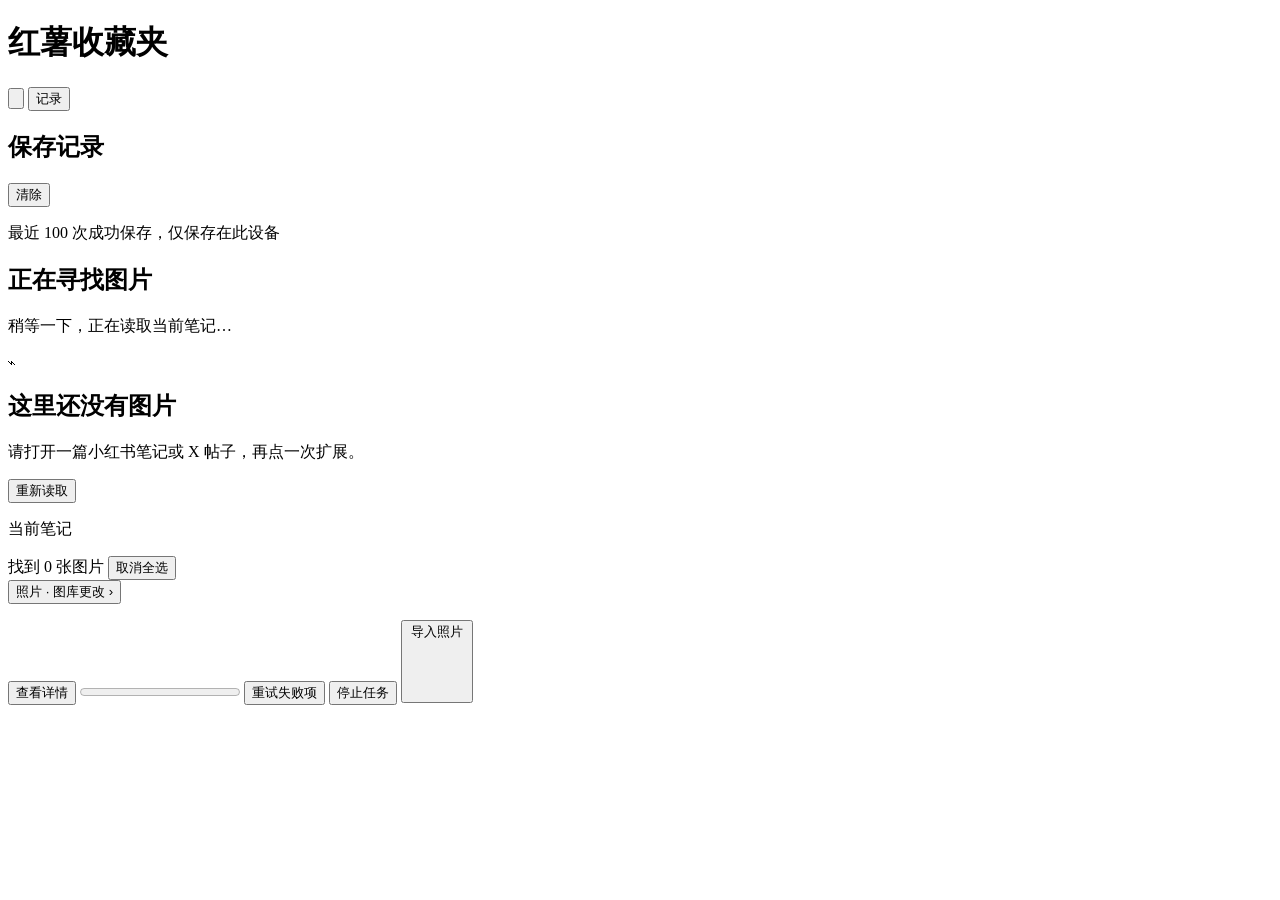
==== popup.html @ 7a155b0a "docs: describe Xiaohongshu and X together in the introduction - Lead with both sites in the README t" ====
<!doctype html>
<html lang="zh-CN">
  <head>
    <meta charset="UTF-8" />
    <meta name="viewport" content="width=device-width, initial-scale=1.0" />
    <title>红薯收藏夹</title>
    <link rel="stylesheet" href="popup.css" />
  </head>
  <body>
    <main class="shell">
      <header class="topbar">
        <div class="brand-mark" aria-hidden="true">
          <span></span><span></span>
        </div>
        <div>
          <h1>红薯收藏夹</h1>
        </div>
        <button id="refreshButton" class="icon-button" type="button" aria-label="重新读取">
          <svg viewBox="0 0 24 24" aria-hidden="true"><path d="M20 6v5h-5M4 18v-5h5M18.2 9A7 7 0 0 0 6.7 6.7L4 9m16 6-2.7 2.3A7 7 0 0 1 5.8 15"/></svg>
        </button>
      <button id="historyButton" class="quiet-button" type="button">记录</button></header>
      <section id="historyPane" class="history-pane hidden"><div class="pane-heading"><h2>保存记录</h2><button id="clearHistoryButton" class="quiet-button">清除</button></div><p class="muted">最近 100 次成功保存，仅保存在此设备</p><div id="historyList" class="history-list"></div></section>
      <div class="content" id="contentPane">
      <section id="loadingState" class="state-card loading-state" aria-live="polite">
        <div class="loader"><i></i><i></i><i></i></div>
        <h2>正在寻找图片</h2>
        <p>稍等一下，正在读取当前笔记…</p>
      </section>

      <section id="emptyState" class="state-card hidden" aria-live="polite">
        <div class="state-illustration">⌁</div>
        <h2 id="emptyTitle">这里还没有图片</h2>
        <p id="emptyMessage">请打开一篇小红书笔记或 X 帖子，再点一次扩展。</p>
        <button id="retryButton" class="secondary-button" type="button">重新读取</button>
      </section>

      <section id="galleryState" class="gallery hidden">
        <div class="note-info">
          <p id="noteTitle" class="note-title">当前笔记</p>
          <p id="duplicateHint" class="duplicate-hint hidden"></p>
          <div class="selection-row">
            <span id="imageCount">找到 0 张图片</span>
            <button id="toggleAllButton" type="button">取消全选</button>
          </div>
        </div>
        <div id="imageGrid" class="image-grid"></div>
      </section>

      </div>
      <footer id="actionBar" class="action-bar hidden">
        <button id="changeTargetButton" class="target-summary"><span id="targetSummary">照片 · 图库</span><span>更改 ›</span></button>
        <p id="resultMessage" class="result-message hidden" role="status" aria-live="polite"></p>
        <button id="detailsButton" class="quiet-button hidden">查看详情</button>
        <progress id="taskProgress" class="hidden" max="100" value="0"></progress>
        <button id="retryFailedButton" class="target-button hidden" type="button">重试失败项</button>
        <button id="stopButton" class="target-button hidden" type="button">停止任务</button>
        <button id="saveButton" class="save-button" type="button">
          <span id="saveButtonLabel">导入照片</span>
          <svg viewBox="0 0 24 24" aria-hidden="true"><path d="M12 3v12m0 0 5-5m-5 5-5-5M5 19h14"/></svg>
        </button>
      </footer>

      <dialog id="targetDialog" class="target-dialog" aria-label="保存位置"><div class="pane-heading"><h2>保存到哪里</h2><button id="closeTargetButton" class="quiet-button" aria-label="关闭保存位置">✕</button></div>
        <div class="destination-settings">
          <div class="destination-tabs"><button id="photosTargetButton" type="button">macOS 照片</button><button id="folderTargetButton" type="button">本地文件夹</button></div><label class="hidden" for="destinationSelect">保存到</label>
          <select id="destinationSelect" class="hidden">
            <option value="photos">macOS“照片”</option>
            <option value="folder">本地文件夹</option>
          </select>
          <div id="albumSettings" class="target-settings">
            <label for="albumSelect">目标相簿</label>
            <select id="albumSelect"><option value="">图库（不指定相簿）</option></select>
            <button id="loadAlbumsButton" class="target-button" type="button">读取相簿</button>
          </div>
          <div id="folderSettings" class="target-settings hidden">
            <button id="chooseFolderButton" class="target-button" type="button">选择文件夹…</button>
            <span id="folderPath" class="folder-path">尚未选择文件夹</span>
          </div>
          <p id="destinationHint" class="destination-hint">原图、GIF、实况 · 可同步 iCloud</p>
        </div>
<button id="confirmTargetButton" class="save-button">使用这个位置</button></dialog>
      <dialog id="previewDialog" class="preview-dialog" aria-label="图片静态预览"><div class="pane-heading"><button id="closePreviewButton" class="quiet-button">返回</button><span id="previewLabel"></span></div><img id="previewImage" alt="图片静态预览"><div class="preview-actions"><button id="previousImageButton">上一张</button><button id="previewSelectButton">选择本张</button><button id="nextImageButton">下一张</button></div><p class="muted">查看静态预览</p></dialog>
      <dialog id="detailsDialog" aria-labelledby="detailTitle"><div class="pane-heading"><h2 id="detailTitle">保存详情</h2><button id="closeDetailsButton" class="quiet-button">关闭</button></div><p id="detailText"></p><a id="sourceLink" class="hidden" target="_blank" rel="noopener noreferrer">打开原笔记 ↗</a></dialog>
      <dialog id="clearDialog" aria-label="清除保存记录确认"><h2>清除保存记录？</h2><p class="muted">只清除此设备上的记录，已保存的照片和文件会保留。</p><div class="preview-actions"><button id="cancelClearButton">取消</button><button id="confirmClearButton">清除记录</button></div></dialog>
      <div id="toast" class="toast" role="status" aria-live="polite"></div>
    </main>
    <script src="popup.js"></script>
  </body>
</html>
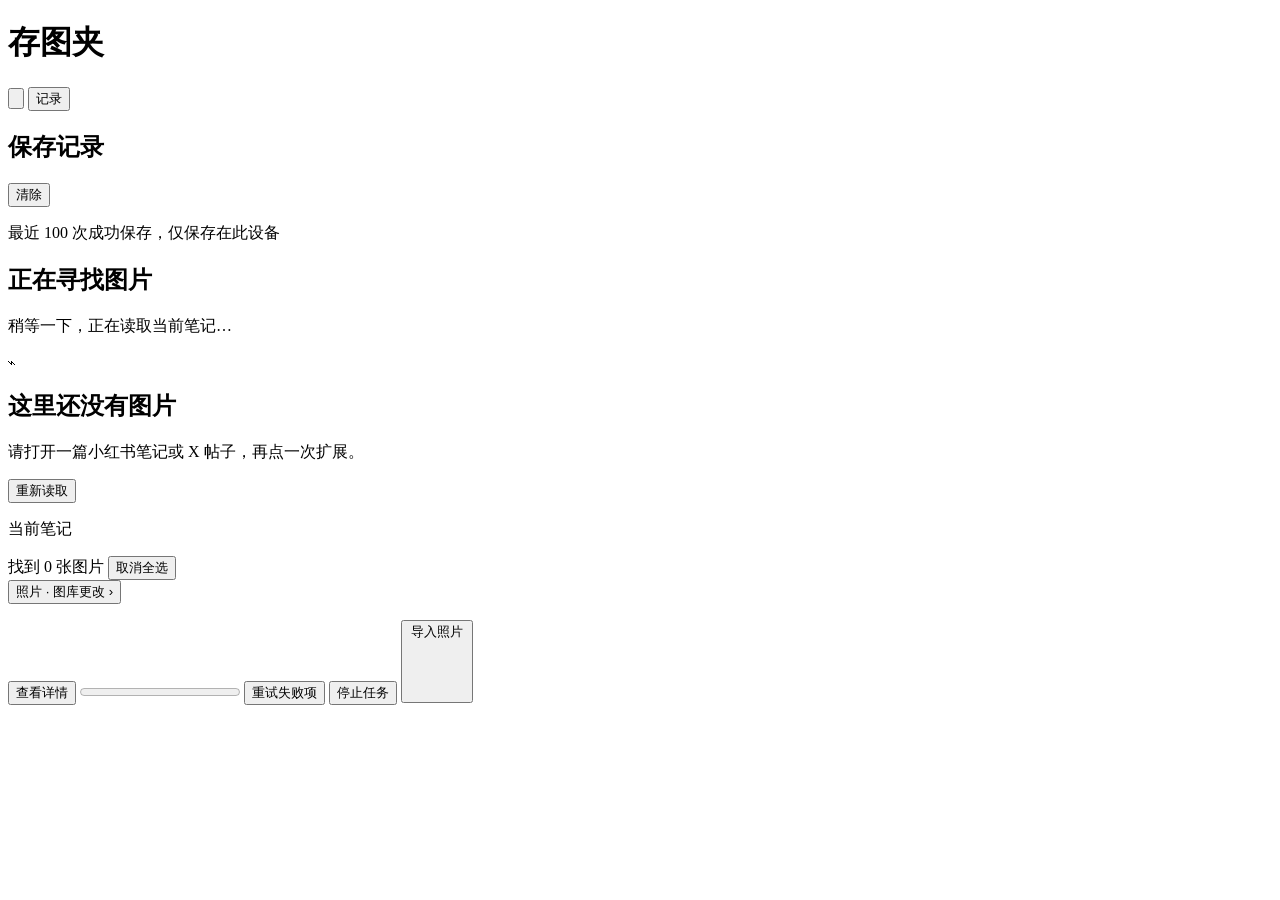
==== commit 86544819: "feat!: rename the product to 存图夹 and the repo to web-media-to-photos - Rename the extension, popup t" ====
--- a/popup.html
+++ b/popup.html
@@ -3,7 +3,7 @@
   <head>
     <meta charset="UTF-8" />
     <meta name="viewport" content="width=device-width, initial-scale=1.0" />
-    <title>红薯收藏夹</title>
+    <title>存图夹</title>
     <link rel="stylesheet" href="popup.css" />
   </head>
   <body>
@@ -13,7 +13,7 @@
           <span></span><span></span>
         </div>
         <div>
-          <h1>红薯收藏夹</h1>
+          <h1>存图夹</h1>
         </div>
         <button id="refreshButton" class="icon-button" type="button" aria-label="重新读取">
           <svg viewBox="0 0 24 24" aria-hidden="true"><path d="M20 6v5h-5M4 18v-5h5M18.2 9A7 7 0 0 0 6.7 6.7L4 9m16 6-2.7 2.3A7 7 0 0 1 5.8 15"/></svg>
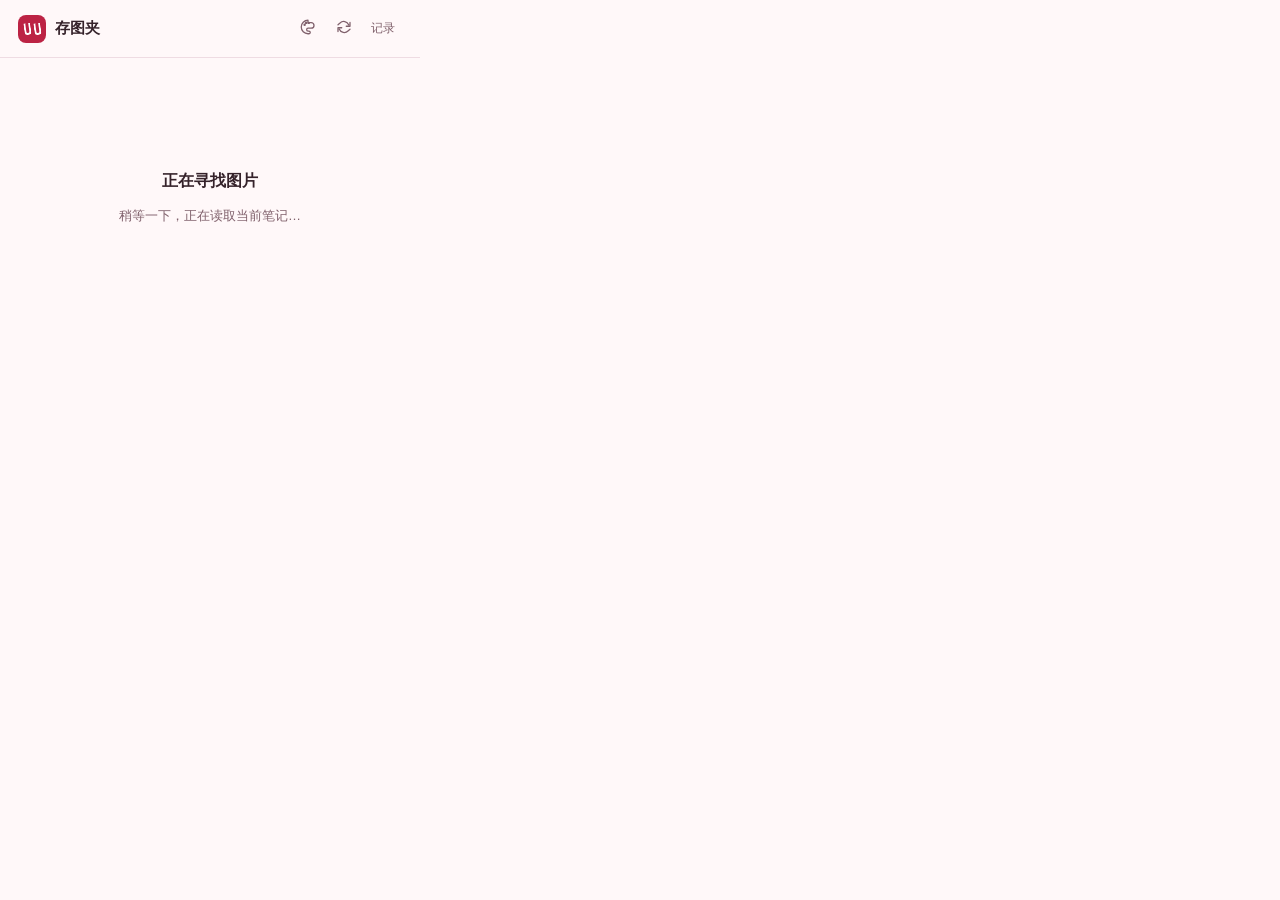
==== commit 460e741a: "feat: add five popup appearance themes" ====
--- a/popup.html
+++ b/popup.html
@@ -1,5 +1,5 @@
 <!doctype html>
-<html lang="zh-CN">
+<html lang="zh-CN" data-theme="coral">
   <head>
     <meta charset="UTF-8" />
     <meta name="viewport" content="width=device-width, initial-scale=1.0" />
@@ -15,10 +15,16 @@
         <div>
           <h1>存图夹</h1>
         </div>
-        <button id="refreshButton" class="icon-button" type="button" aria-label="重新读取">
-          <svg viewBox="0 0 24 24" aria-hidden="true"><path d="M20 6v5h-5M4 18v-5h5M18.2 9A7 7 0 0 0 6.7 6.7L4 9m16 6-2.7 2.3A7 7 0 0 1 5.8 15"/></svg>
-        </button>
-      <button id="historyButton" class="quiet-button" type="button">记录</button></header>
+        <div class="topbar-actions">
+          <button id="appearanceButton" class="icon-button" type="button" aria-label="选择外观" aria-haspopup="dialog">
+            <svg viewBox="0 0 24 24" aria-hidden="true"><path d="M12 3a9 9 0 1 0 0 18h1.2a1.8 1.8 0 0 0 0-3.6h-1.1a1.9 1.9 0 0 1 0-3.8h4.2a3.7 3.7 0 0 0 0-7.4H12Z"/><circle cx="7.5" cy="9" r=".8"/><circle cx="9.5" cy="6.5" r=".8"/><circle cx="13" cy="6.5" r=".8"/></svg>
+          </button>
+          <button id="refreshButton" class="icon-button" type="button" aria-label="重新读取">
+            <svg viewBox="0 0 24 24" aria-hidden="true"><path d="M20 6v5h-5M4 18v-5h5M18.2 9A7 7 0 0 0 6.7 6.7L4 9m16 6-2.7 2.3A7 7 0 0 1 5.8 15"/></svg>
+          </button>
+          <button id="historyButton" class="quiet-button" type="button">记录</button>
+        </div>
+      </header>
       <section id="historyPane" class="history-pane hidden"><div class="pane-heading"><h2>保存记录</h2><button id="clearHistoryButton" class="quiet-button">清除</button></div><p class="muted">最近 100 次成功保存，仅保存在此设备</p><div id="historyList" class="history-list"></div></section>
       <div class="content" id="contentPane">
       <section id="loadingState" class="state-card loading-state" aria-live="polite">
@@ -79,6 +85,38 @@
           <p id="destinationHint" class="destination-hint">原图、GIF、实况 · 可同步 iCloud</p>
         </div>
 <button id="confirmTargetButton" class="save-button">使用这个位置</button></dialog>
+      <dialog id="themeDialog" class="theme-dialog" aria-labelledby="themeTitle">
+        <div class="pane-heading"><h2 id="themeTitle">选择外观</h2></div>
+        <p class="theme-lead">切换只改变颜色、字体和材质，不会重置已选图片、保存位置或正在进行的任务。</p>
+        <div class="theme-options" role="radiogroup" aria-label="外观主题">
+          <button id="themeCoralButton" class="theme-option" data-theme-choice="coral" type="button" role="radio" aria-checked="true">
+            <span class="theme-preview" aria-hidden="true"><i></i><i></i><i></i></span>
+            <span class="theme-choice-copy"><span class="theme-choice-name">珊瑚随收 <em>默认</em></span><small>暖白底 · 珊瑚红 · 胶囊按钮</small></span>
+            <span class="theme-choice-check" aria-hidden="true">✓</span>
+          </button>
+          <button id="themeNativeButton" class="theme-option" data-theme-choice="native" type="button" role="radio" aria-checked="false">
+            <span class="theme-preview" aria-hidden="true"><i></i><i></i><i></i></span>
+            <span class="theme-choice-copy"><span class="theme-choice-name">原生轻巧</span><small>浅灰蓝 · 紧凑圆角 · 系统感</small></span>
+            <span class="theme-choice-check" aria-hidden="true">✓</span>
+          </button>
+          <button id="themeDarkroomButton" class="theme-option" data-theme-choice="darkroom" type="button" role="radio" aria-checked="false">
+            <span class="theme-preview" aria-hidden="true"><i></i><i></i><i></i></span>
+            <span class="theme-choice-copy"><span class="theme-choice-name">暗房精选</span><small>深色背景 · 冷蓝高光 · 方形边角</small></span>
+            <span class="theme-choice-check" aria-hidden="true">✓</span>
+          </button>
+          <button id="themeForestButton" class="theme-option" data-theme-choice="forest" type="button" role="radio" aria-checked="false">
+            <span class="theme-preview" aria-hidden="true"><i></i><i></i><i></i></span>
+            <span class="theme-choice-copy"><span class="theme-choice-name">林间藏品</span><small>深绿顶栏 · 米白内容 · 衬线标题</small></span>
+            <span class="theme-choice-check" aria-hidden="true">✓</span>
+          </button>
+          <button id="themeStickerButton" class="theme-option" data-theme-choice="sticker" type="button" role="radio" aria-checked="false">
+            <span class="theme-preview" aria-hidden="true"><i></i><i></i><i></i></span>
+            <span class="theme-choice-copy"><span class="theme-choice-name">轻快贴纸</span><small>黄色顶栏 · 粗黑边 · 硬阴影</small></span>
+            <span class="theme-choice-check" aria-hidden="true">✓</span>
+          </button>
+        </div>
+        <button id="closeThemeButton" class="save-button" type="button">完成</button>
+      </dialog>
       <dialog id="previewDialog" class="preview-dialog" aria-label="图片静态预览"><div class="pane-heading"><button id="closePreviewButton" class="quiet-button">返回</button><span id="previewLabel"></span></div><img id="previewImage" alt="图片静态预览"><div class="preview-actions"><button id="previousImageButton">上一张</button><button id="previewSelectButton">选择本张</button><button id="nextImageButton">下一张</button></div><p class="muted">查看静态预览</p></dialog>
       <dialog id="detailsDialog" aria-labelledby="detailTitle"><div class="pane-heading"><h2 id="detailTitle">保存详情</h2><button id="closeDetailsButton" class="quiet-button">关闭</button></div><p id="detailText"></p><a id="sourceLink" class="hidden" target="_blank" rel="noopener noreferrer">打开原笔记 ↗</a></dialog>
       <dialog id="clearDialog" aria-label="清除保存记录确认"><h2>清除保存记录？</h2><p class="muted">只清除此设备上的记录，已保存的照片和文件会保留。</p><div class="preview-actions"><button id="cancelClearButton">取消</button><button id="confirmClearButton">清除记录</button></div></dialog>
--- a/popup.css
+++ b/popup.css
@@ -0,0 +1,1132 @@
+* {
+  box-sizing: border-box;
+}
+
+:root {
+  font-family: -apple-system, BlinkMacSystemFont, "PingFang SC", sans-serif;
+  font-size: 13px;
+  color-scheme: light;
+  color: var(--ink);
+  background: var(--surface);
+  --surface: #fff8f9;
+  --surface-muted: #f8ecef;
+  --surface-elevated: #fffdfd;
+  --ink: #35222a;
+  --muted: #80616c;
+  --line: #efdce3;
+  --line-strong: #d9bdc7;
+  --accent: #bc2344;
+  --on-accent: #fff;
+  --accent-soft: #fce5eb;
+  --accent-ink: #8d1832;
+  --header-bg: #fff8f9;
+  --header-ink: #35222a;
+  --header-muted: #80616c;
+  --header-hover: #fce5eb;
+  --topbar-border: #efdce3;
+  --brand-bg: #bc2344;
+  --brand-ink: #fff;
+  --button-radius: 8px;
+  --primary-radius: 999px;
+  --card-radius: 13px;
+  --dialog-radius: 18px;
+  --button-bg: #fffdfd;
+  --button-border: #ead7de;
+  --primary-border: #bc2344;
+  --primary-shadow: 0 8px 20px #bc234433;
+  --image-bg: #f4e6eb;
+  --image-border: transparent;
+  --image-shadow: none;
+  --chip-bg: #fce5eb;
+  --badge-bg: #321c24d9;
+  --badge-ink: #fff;
+  --check-radius: 50%;
+  --success: #196a4d;
+  --success-soft: #e6f4ee;
+  --warning: #8a5a0a;
+  --warning-soft: #fff4dd;
+  --focus: #9c1f36;
+  --dialog-bg: #fff9fa;
+  --dialog-border: #efdce3;
+  --backdrop: #33192566;
+  --shadow: 0 18px 55px #4017252e;
+  --toast-bg: #35222a;
+  --toast-ink: #fff;
+  --toast-border: transparent;
+  --topbar-height: 58px;
+  --save-height: 43px;
+  --title-font: -apple-system, BlinkMacSystemFont, "PingFang SC", sans-serif;
+}
+
+html[data-theme="native"] {
+  --surface: #fff;
+  --surface-muted: #f4f6f9;
+  --surface-elevated: #fff;
+  --ink: #243047;
+  --muted: #646c7a;
+  --line: #e5e8ef;
+  --line-strong: #ccd3df;
+  --accent: #2964d9;
+  --on-accent: #fff;
+  --accent-soft: #e9f0ff;
+  --accent-ink: #1f54bd;
+  --header-bg: #f8f9fc;
+  --header-ink: #243047;
+  --header-muted: #646c7a;
+  --header-hover: #e9f0ff;
+  --topbar-border: #e5e8ef;
+  --brand-bg: #2964d9;
+  --brand-ink: #fff;
+  --button-radius: 7px;
+  --primary-radius: 7px;
+  --card-radius: 7px;
+  --dialog-radius: 12px;
+  --button-bg: #fff;
+  --button-border: #dce1e9;
+  --primary-border: #2964d9;
+  --primary-shadow: 0 1px 2px #1f3a681f;
+  --image-bg: #eef1f5;
+  --image-border: #e5e8ef;
+  --image-shadow: none;
+  --chip-bg: #f0f3f8;
+  --badge-bg: #1e293bd9;
+  --badge-ink: #fff;
+  --check-radius: 50%;
+  --success: #176444;
+  --success-soft: #e8f5ee;
+  --warning: #825307;
+  --warning-soft: #fff4dc;
+  --focus: #1e56bf;
+  --dialog-bg: #fff;
+  --dialog-border: #e5e8ef;
+  --backdrop: #17223566;
+  --shadow: 0 15px 44px #15243a29;
+  --toast-bg: #243047;
+  --toast-ink: #fff;
+  --toast-border: transparent;
+}
+
+html[data-theme="darkroom"] {
+  color-scheme: dark;
+  --surface: #25262b;
+  --surface-muted: #2f3138;
+  --surface-elevated: #2b2d33;
+  --ink: #f2f3f7;
+  --muted: #b0b4c0;
+  --line: #44464f;
+  --line-strong: #5b5f6c;
+  --accent: #c9d7ff;
+  --on-accent: #1c2743;
+  --accent-soft: #3a455e;
+  --accent-ink: #e1e8ff;
+  --header-bg: #2d2e35;
+  --header-ink: #f2f3f7;
+  --header-muted: #b0b4c0;
+  --header-hover: #3a455e;
+  --topbar-border: #44464f;
+  --brand-bg: #c9d7ff;
+  --brand-ink: #1c2743;
+  --button-radius: 6px;
+  --primary-radius: 6px;
+  --card-radius: 6px;
+  --dialog-radius: 10px;
+  --button-bg: #2f3138;
+  --button-border: #51545f;
+  --primary-border: #c9d7ff;
+  --primary-shadow: 0 2px 0 #090a0e66;
+  --image-bg: #1d1e22;
+  --image-border: #3d3f48;
+  --image-shadow: none;
+  --chip-bg: #3a455e;
+  --badge-bg: #08090cd9;
+  --badge-ink: #fff;
+  --check-radius: 3px;
+  --success: #8ce0bb;
+  --success-soft: #263f38;
+  --warning: #ffd48c;
+  --warning-soft: #44392a;
+  --focus: #e4ebff;
+  --dialog-bg: #2a2b31;
+  --dialog-border: #4a4c56;
+  --backdrop: #05060a99;
+  --shadow: 0 22px 70px #0008;
+  --toast-bg: #f2f3f7;
+  --toast-ink: #202127;
+  --toast-border: #fff;
+}
+
+html[data-theme="forest"] {
+  --surface: #f1f4eb;
+  --surface-muted: #e7ecdf;
+  --surface-elevated: #fbfaf2;
+  --ink: #203d30;
+  --muted: #596a58;
+  --line: #d6decd;
+  --line-strong: #b9c7ac;
+  --accent: #173e32;
+  --on-accent: #fffdf4;
+  --accent-soft: #e2ead8;
+  --accent-ink: #173e32;
+  --header-bg: #173e32;
+  --header-ink: #fffdf4;
+  --header-muted: #c9d9c1;
+  --header-hover: #285447;
+  --topbar-border: #173e32;
+  --brand-bg: #e2ead8;
+  --brand-ink: #173e32;
+  --button-radius: 4px;
+  --primary-radius: 4px;
+  --card-radius: 4px;
+  --dialog-radius: 10px;
+  --button-bg: #fbfaf2;
+  --button-border: #c7d2ba;
+  --primary-border: #173e32;
+  --primary-shadow: 0 4px 0 #173e3226;
+  --image-bg: #dfe6d7;
+  --image-border: #d0dac6;
+  --image-shadow: none;
+  --chip-bg: #e2ead8;
+  --badge-bg: #10271fd9;
+  --badge-ink: #fff;
+  --check-radius: 3px;
+  --success: #2d6a47;
+  --success-soft: #e3efe3;
+  --warning: #76530e;
+  --warning-soft: #f7ebc9;
+  --focus: #173e32;
+  --dialog-bg: #f8f7ed;
+  --dialog-border: #d5dcc8;
+  --backdrop: #0d261d73;
+  --shadow: 0 18px 55px #173e3238;
+  --toast-bg: #173e32;
+  --toast-ink: #fffdf4;
+  --toast-border: transparent;
+  --title-font: "Iowan Old Style", "Songti SC", STSong, Georgia, serif;
+}
+
+html[data-theme="sticker"] {
+  --surface: #fffdf3;
+  --surface-muted: #f7efd9;
+  --surface-elevated: #fffef8;
+  --ink: #25231f;
+  --muted: #675f51;
+  --line: #d5ccb5;
+  --line-strong: #25231f;
+  --accent: #f5d956;
+  --on-accent: #25231f;
+  --accent-soft: #f5cadb;
+  --accent-ink: #25231f;
+  --header-bg: #f5d956;
+  --header-ink: #25231f;
+  --header-muted: #4e473b;
+  --header-hover: #f9e88f;
+  --topbar-border: #25231f;
+  --brand-bg: #25231f;
+  --brand-ink: #fffdf3;
+  --button-radius: 5px;
+  --primary-radius: 6px;
+  --card-radius: 4px;
+  --dialog-radius: 10px;
+  --button-bg: #fffdf3;
+  --button-border: #25231f;
+  --primary-border: #25231f;
+  --primary-shadow: 3px 3px 0 #25231f;
+  --image-bg: #f5cadb;
+  --image-border: #25231f;
+  --image-shadow: 3px 3px 0 #25231f;
+  --chip-bg: #f5cadb;
+  --badge-bg: #25231fe6;
+  --badge-ink: #fffdf3;
+  --check-radius: 4px;
+  --success: #226343;
+  --success-soft: #e5f4e9;
+  --warning: #7a5108;
+  --warning-soft: #fff0b8;
+  --focus: #8a2146;
+  --dialog-bg: #fffdf3;
+  --dialog-border: #25231f;
+  --backdrop: #2d281d73;
+  --shadow: 6px 6px 0 #25231f;
+  --toast-bg: #25231f;
+  --toast-ink: #fffdf3;
+  --toast-border: #f5d956;
+}
+
+body {
+  width: 420px;
+  height: 600px;
+  overflow: hidden;
+  margin: 0;
+  background: var(--surface);
+  color: var(--ink);
+}
+
+button,
+select {
+  font: inherit;
+  color: inherit;
+}
+
+button {
+  cursor: pointer;
+}
+
+button:disabled {
+  cursor: default;
+  opacity: .5;
+}
+
+button:focus-visible,
+select:focus-visible,
+a:focus-visible {
+  outline: 3px solid var(--focus);
+  outline-offset: 2px;
+}
+
+h1,
+h2,
+p {
+  margin: 0;
+}
+
+h2 {
+  font-size: 16px;
+}
+
+.hidden {
+  display: none !important;
+}
+
+.shell {
+  height: 100%;
+  display: flex;
+  flex-direction: column;
+  position: relative;
+  overflow: hidden;
+  background: var(--surface);
+}
+
+.topbar {
+  height: var(--topbar-height);
+  padding: 0 18px;
+  display: flex;
+  align-items: center;
+  gap: 9px;
+  border-bottom: 1px solid var(--topbar-border);
+  background: var(--header-bg);
+  color: var(--header-ink);
+  flex-shrink: 0;
+}
+
+.topbar-actions {
+  display: flex;
+  align-items: center;
+  gap: 4px;
+  margin-left: auto;
+}
+
+h1 {
+  font-family: var(--title-font);
+  font-size: 15px;
+  font-weight: 650;
+}
+
+.brand-mark {
+  width: 28px;
+  height: 28px;
+  border-radius: 8px;
+  background: var(--brand-bg);
+  color: var(--brand-ink);
+  display: flex;
+  align-items: center;
+  justify-content: center;
+  gap: 3px;
+}
+
+.brand-mark span {
+  width: 7px;
+  height: 12px;
+  border: 2px solid currentColor;
+  border-top: 0;
+  border-radius: 0 0 5px 5px;
+  transform: rotate(-8deg);
+}
+
+.icon-button {
+  width: 32px;
+  height: 32px;
+  border: 0;
+  border-radius: var(--button-radius);
+  background: transparent;
+  color: var(--header-muted);
+}
+
+.icon-button:hover:not(:disabled) {
+  background: var(--header-hover);
+  color: var(--header-ink);
+}
+
+svg {
+  width: 18px;
+  height: 18px;
+  fill: none;
+  stroke: currentColor;
+  stroke-width: 1.7;
+  stroke-linecap: round;
+  stroke-linejoin: round;
+}
+
+.quiet-button,
+.selection-row button {
+  border: 0;
+  background: transparent;
+  font-size: 12px;
+  padding: 7px;
+  color: var(--muted);
+  border-radius: var(--button-radius);
+}
+
+.topbar .quiet-button {
+  color: var(--header-muted);
+}
+
+.topbar .quiet-button:hover:not(:disabled) {
+  background: var(--header-hover);
+  color: var(--header-ink);
+}
+
+.quiet-button:hover:not(:disabled) {
+  background: var(--surface-muted);
+  color: var(--ink);
+}
+
+.content {
+  flex: 1;
+  min-height: 0;
+  overflow: auto;
+  padding: 18px;
+  scrollbar-width: thin;
+  scrollbar-color: var(--line-strong) transparent;
+}
+
+.note-title {
+  font-family: var(--title-font);
+  font-size: 17px;
+  line-height: 1.45;
+  font-weight: 650;
+  display: -webkit-box;
+  -webkit-box-orient: vertical;
+  -webkit-line-clamp: 2;
+  overflow: hidden;
+}
+
+.selection-row {
+  display: flex;
+  justify-content: space-between;
+  align-items: center;
+  margin: 12px 0 7px;
+  font-size: 12px;
+}
+
+.selection-row button {
+  color: var(--accent-ink);
+}
+
+.image-grid {
+  display: grid;
+  grid-template-columns: repeat(3, 1fr);
+  gap: 9px;
+}
+
+.image-item {
+  position: relative;
+  border: 1px solid var(--image-border);
+  padding: 0;
+  background: var(--image-bg);
+  border-radius: var(--card-radius);
+  box-shadow: var(--image-shadow);
+  overflow: hidden;
+  aspect-ratio: 1;
+  min-width: 0;
+}
+
+.image-item img {
+  display: block;
+  width: 100%;
+  height: 100%;
+  object-fit: cover;
+}
+
+.image-item:disabled {
+  opacity: 1;
+}
+
+.image-item[aria-pressed="false"] img {
+  opacity: .45;
+}
+
+.check {
+  position: absolute;
+  top: 7px;
+  right: 7px;
+  width: 21px;
+  height: 21px;
+  border-radius: var(--check-radius);
+  background: var(--accent);
+  color: var(--on-accent);
+  border: 1px solid #ffffffbb;
+  display: grid;
+  place-items: center;
+}
+
+.image-item[aria-pressed="false"] .check {
+  background: #0004;
+  color: transparent;
+}
+
+.image-number,
+.media-badge {
+  position: absolute;
+  bottom: 7px;
+  background: var(--badge-bg);
+  color: var(--badge-ink);
+  font-size: 10px;
+  padding: 3px 5px;
+  border-radius: 4px;
+}
+
+.image-number {
+  left: 7px;
+}
+
+.media-badge {
+  left: 34px;
+}
+
+.zoom {
+  position: absolute;
+  bottom: 1px;
+  right: 1px;
+  border: 0;
+  background: #0003;
+  color: white;
+  width: 30px;
+  height: 30px;
+  border-radius: 7px;
+}
+
+.result-marker {
+  position: absolute;
+  left: 0;
+  right: 0;
+  bottom: 0;
+  padding: 6px;
+  background: var(--success-soft);
+  color: var(--success);
+  font-size: 10px;
+  text-align: left;
+}
+
+.result-marker.warning {
+  background: var(--warning-soft);
+  color: var(--warning);
+}
+
+.has-result .zoom {
+  bottom: 26px;
+}
+
+.has-result .image-number,
+.has-result .media-badge {
+  bottom: 32px;
+}
+
+.action-bar {
+  flex-shrink: 0;
+  padding: 11px 18px 15px;
+  border-top: 1px solid var(--line);
+  background: var(--surface);
+}
+
+.target-summary {
+  display: flex;
+  justify-content: space-between;
+  width: 100%;
+  border: 0;
+  background: none;
+  padding: 3px 0 14px;
+  text-align: left;
+  font-size: 12px;
+}
+
+.target-summary span:last-child {
+  color: var(--muted);
+  font-size: 11px;
+}
+
+.save-button {
+  width: 100%;
+  height: var(--save-height);
+  border: 1px solid var(--primary-border);
+  border-radius: var(--primary-radius);
+  background: var(--accent);
+  color: var(--on-accent);
+  font-weight: 600;
+  box-shadow: var(--primary-shadow);
+  display: flex;
+  align-items: center;
+  justify-content: center;
+  gap: 8px;
+}
+
+.save-button:hover:not(:disabled) {
+  filter: brightness(.95);
+}
+
+.target-button,
+.secondary-button,
+.preview-actions button {
+  border: 1px solid var(--button-border);
+  border-radius: var(--button-radius);
+  background: var(--button-bg);
+  color: var(--ink);
+  padding: 9px 12px;
+  font-size: 12px;
+}
+
+.result-message {
+  padding: 10px;
+  background: var(--success-soft);
+  display: -webkit-box;
+  -webkit-box-orient: vertical;
+  -webkit-line-clamp: 3;
+  overflow: hidden;
+  color: var(--success);
+  font-size: 12px;
+  line-height: 1.6;
+  border-radius: var(--button-radius);
+}
+
+.result-message.warning {
+  background: var(--warning-soft);
+  color: var(--warning);
+}
+
+progress {
+  width: 100%;
+  height: 5px;
+  accent-color: var(--accent);
+  margin: 8px 0;
+}
+
+.duplicate-hint {
+  color: var(--warning);
+  background: var(--warning-soft);
+  padding: 7px 9px;
+  font-size: 11px;
+  line-height: 1.5;
+  margin-top: 10px;
+  border-radius: var(--button-radius);
+}
+
+.state-card {
+  padding: 95px 20px;
+  text-align: center;
+}
+
+.state-card p {
+  margin: 12px 0 20px;
+  color: var(--muted);
+  line-height: 1.8;
+}
+
+.state-illustration {
+  font-size: 44px;
+  color: var(--line-strong);
+}
+
+.history-pane {
+  flex: 1;
+  min-height: 0;
+  overflow: auto;
+  padding: 16px 18px;
+  background: var(--surface);
+  scrollbar-width: thin;
+  scrollbar-color: var(--line-strong) transparent;
+}
+
+.pane-heading {
+  display: flex;
+  justify-content: space-between;
+  align-items: center;
+  margin-bottom: 14px;
+  gap: 10px;
+}
+
+.muted {
+  color: var(--muted);
+  font-size: 11px;
+  line-height: 1.8;
+}
+
+.date-label {
+  color: var(--muted);
+  font-size: 11px;
+  margin: 20px 0 3px;
+}
+
+.history-row {
+  display: flex;
+  align-items: center;
+  gap: 12px;
+  width: 100%;
+  background: none;
+  border: 0;
+  border-bottom: 1px solid var(--line);
+  padding: 15px 0;
+  text-align: left;
+}
+
+.history-thumb {
+  width: 53px;
+  height: 66px;
+  border-radius: var(--card-radius);
+  background: var(--surface-muted);
+  object-fit: cover;
+  display: grid;
+  place-items: center;
+  flex-shrink: 0;
+}
+
+.history-copy {
+  flex: 1;
+  min-width: 0;
+}
+
+.history-copy b {
+  font-family: var(--title-font);
+  font-size: 13px;
+  line-height: 1.6;
+  display: -webkit-box;
+  -webkit-line-clamp: 2;
+  -webkit-box-orient: vertical;
+  overflow: hidden;
+}
+
+.history-copy small {
+  display: block;
+  color: var(--muted);
+  margin-top: 6px;
+  font-size: 11px;
+}
+
+.history-copy em {
+  display: inline-block;
+  font-style: normal;
+  background: var(--surface-muted);
+  font-size: 10px;
+  padding: 3px 5px;
+  border-radius: 4px;
+  margin-top: 7px;
+  max-width: 100%;
+  overflow: hidden;
+  text-overflow: ellipsis;
+  white-space: nowrap;
+}
+
+dialog {
+  width: calc(100% - 36px);
+  max-height: 90%;
+  overflow: auto;
+  border: 1px solid var(--dialog-border);
+  border-radius: var(--dialog-radius);
+  padding: 22px;
+  color: var(--ink);
+  background: var(--dialog-bg);
+  box-shadow: var(--shadow);
+  scrollbar-width: thin;
+  scrollbar-color: var(--line-strong) transparent;
+}
+
+dialog::backdrop {
+  background: var(--backdrop);
+}
+
+.target-dialog {
+  width: 100%;
+  max-width: 100%;
+  margin: auto 0 0;
+  border-radius: 16px 16px 0 0;
+  padding: 20px;
+}
+
+.destination-settings label {
+  display: block;
+  font-size: 12px;
+  margin: 16px 0 8px;
+}
+
+select {
+  width: 100%;
+  height: 42px;
+  border: 1px solid var(--button-border);
+  border-radius: var(--button-radius);
+  background: var(--surface-elevated);
+  color: var(--ink);
+  padding: 0 10px;
+}
+
+.target-settings button {
+  margin-top: 9px;
+}
+
+.folder-path {
+  display: block;
+  word-break: break-all;
+  font-size: 11px;
+  color: var(--muted);
+  margin-top: 9px;
+}
+
+.destination-hint {
+  margin: 12px 0 22px;
+  font-size: 11px;
+  line-height: 1.6;
+  color: var(--muted);
+}
+
+.theme-dialog {
+  max-height: 90%;
+  overflow: auto;
+}
+
+.theme-lead {
+  color: var(--muted);
+  font-size: 11px;
+  line-height: 1.7;
+  margin: -4px 0 14px;
+}
+
+.theme-options {
+  display: grid;
+  gap: 7px;
+}
+
+.theme-option {
+  width: 100%;
+  display: grid;
+  grid-template-columns: 56px minmax(0, 1fr) 22px;
+  align-items: center;
+  gap: 11px;
+  border: 1px solid var(--button-border);
+  border-radius: var(--card-radius);
+  background: var(--surface-elevated);
+  color: var(--ink);
+  padding: 8px;
+  text-align: left;
+}
+
+.theme-option[aria-checked="true"] {
+  border-color: var(--accent);
+  background: var(--accent-soft);
+  box-shadow: inset 0 0 0 1px var(--accent);
+}
+
+.theme-preview {
+  position: relative;
+  display: block;
+  width: 56px;
+  height: 42px;
+  overflow: hidden;
+  border: 1px solid var(--line);
+  border-radius: calc(var(--card-radius) * .75);
+  background: var(--preview-surface, #fff);
+}
+
+.theme-preview::before {
+  content: "";
+  position: absolute;
+  inset: 0 0 auto;
+  height: 12px;
+  background: var(--preview-header, #eee);
+}
+
+.theme-preview i {
+  position: absolute;
+  top: 18px;
+  width: 11px;
+  height: 17px;
+  border-radius: calc(var(--card-radius) * .45);
+  background: var(--preview-accent, #555);
+}
+
+.theme-preview i:nth-child(1) {
+  left: 6px;
+}
+
+.theme-preview i:nth-child(2) {
+  left: 21px;
+  opacity: .75;
+}
+
+.theme-preview i:nth-child(3) {
+  left: 36px;
+  opacity: .45;
+}
+
+[data-theme-choice="coral"] .theme-preview {
+  --preview-surface: #fff7f9;
+  --preview-header: #d8506a;
+  --preview-accent: #bc2344;
+}
+
+[data-theme-choice="native"] .theme-preview {
+  --preview-surface: #fff;
+  --preview-header: #f6f8fc;
+  --preview-accent: #2964d9;
+}
+
+[data-theme-choice="darkroom"] .theme-preview {
+  --preview-surface: #25262b;
+  --preview-header: #343640;
+  --preview-accent: #c9d7ff;
+}
+
+[data-theme-choice="forest"] .theme-preview {
+  --preview-surface: #f1f4eb;
+  --preview-header: #173e32;
+  --preview-accent: #173e32;
+}
+
+[data-theme-choice="sticker"] .theme-preview {
+  --preview-surface: #fffdf3;
+  --preview-header: #f5d956;
+  --preview-accent: #25231f;
+}
+
+.theme-choice-copy {
+  min-width: 0;
+}
+
+.theme-choice-name {
+  display: flex;
+  align-items: center;
+  gap: 6px;
+  font-size: 12px;
+  font-weight: 650;
+  line-height: 1.5;
+}
+
+.theme-choice-name em {
+  border-radius: 999px;
+  background: var(--accent);
+  color: var(--on-accent);
+  padding: 1px 5px;
+  font-size: 9px;
+  font-style: normal;
+  font-weight: 600;
+}
+
+.theme-choice-copy small {
+  display: block;
+  margin-top: 3px;
+  color: var(--muted);
+  font-size: 10px;
+  line-height: 1.45;
+}
+
+.theme-choice-check {
+  width: 21px;
+  height: 21px;
+  display: grid;
+  place-items: center;
+  border-radius: 50%;
+  background: var(--accent);
+  color: var(--on-accent);
+  font-size: 11px;
+  font-weight: 700;
+  opacity: 0;
+  transform: scale(.75);
+}
+
+.theme-option[aria-checked="true"] .theme-choice-check {
+  opacity: 1;
+  transform: scale(1);
+}
+
+.theme-dialog > .save-button {
+  margin-top: 14px;
+}
+
+.preview-dialog {
+  width: 100%;
+  max-width: 100%;
+  height: 100%;
+  max-height: 100%;
+  margin: 0;
+  border: 0;
+  border-radius: 0;
+  background: #15171b;
+  color: #f5f7fb;
+  display: none;
+}
+
+.preview-dialog[open] {
+  display: flex;
+  flex-direction: column;
+}
+
+.preview-dialog img {
+  width: 100%;
+  flex: 1;
+  min-height: 0;
+  object-fit: contain;
+}
+
+.preview-actions {
+  display: flex;
+  justify-content: space-between;
+  gap: 8px;
+  margin: 18px 0 8px;
+}
+
+.preview-dialog .quiet-button,
+.preview-dialog .muted {
+  color: #b8beca;
+}
+
+.preview-dialog .quiet-button:hover:not(:disabled) {
+  background: #2c3039;
+  color: #fff;
+}
+
+.preview-dialog .preview-actions button {
+  border-color: #454b58;
+  background: #23262d;
+  color: #f5f7fb;
+}
+
+#detailText {
+  white-space: pre-line;
+  line-height: 1.8;
+  font-size: 12px;
+  margin-bottom: 15px;
+  overflow-wrap: anywhere;
+}
+
+#sourceLink {
+  color: var(--accent-ink);
+}
+
+.toast {
+  position: absolute;
+  bottom: 130px;
+  left: 18px;
+  right: 18px;
+  background: var(--toast-bg);
+  color: var(--toast-ink);
+  border: 1px solid var(--toast-border);
+  padding: 12px;
+  border-radius: var(--button-radius);
+  box-shadow: var(--shadow);
+  line-height: 1.6;
+  font-size: 12px;
+  opacity: 0;
+  pointer-events: none;
+}
+
+.toast.show {
+  opacity: 1;
+}
+
+.pick {
+  position: absolute;
+  inset: 0;
+  width: 100%;
+  height: 100%;
+  padding: 0;
+  border: 0;
+  background: transparent;
+}
+
+.pick:disabled {
+  opacity: 1;
+}
+
+.destination-tabs {
+  display: flex;
+  gap: 4px;
+  background: var(--surface-muted);
+  padding: 4px;
+  border-radius: var(--button-radius);
+}
+
+.destination-tabs button {
+  flex: 1;
+  border: 0;
+  border-radius: calc(var(--button-radius) * .8);
+  background: none;
+  padding: 11px 6px;
+  font-size: 12px;
+  color: var(--muted);
+}
+
+.destination-tabs button[aria-pressed="true"] {
+  background: var(--surface-elevated);
+  color: var(--ink);
+  font-weight: 600;
+  box-shadow: 0 1px 5px #192d4510;
+}
+
+#targetSummary {
+  overflow: hidden;
+  text-overflow: ellipsis;
+  white-space: nowrap;
+  min-width: 0;
+}
+
+html[data-theme="forest"] h1,
+html[data-theme="forest"] h2,
+html[data-theme="forest"] .note-title {
+  font-family: var(--title-font);
+  letter-spacing: .01em;
+}
+
+html[data-theme="sticker"] .topbar,
+html[data-theme="sticker"] .target-dialog {
+  border-width: 2px;
+}
+
+html[data-theme="sticker"] .image-item {
+  border-width: 2px;
+}
+
+html[data-theme="sticker"] .image-item[aria-pressed="false"] {
+  box-shadow: 1px 1px 0 #25231f;
+}
+
+html[data-theme="sticker"] .save-button {
+  border-width: 2px;
+  font-weight: 750;
+}
+
+html[data-theme="sticker"] .target-button,
+html[data-theme="sticker"] .secondary-button,
+html[data-theme="sticker"] .preview-actions button,
+html[data-theme="sticker"] select {
+  border-width: 2px;
+}
+
+@media (prefers-reduced-motion: no-preference) {
+  body,
+  .shell,
+  .topbar,
+  .content,
+  .action-bar,
+  .history-pane,
+  dialog,
+  .save-button,
+  .theme-option {
+    transition: background-color 140ms ease, border-color 140ms ease, color 140ms ease, box-shadow 140ms ease;
+  }
+}
